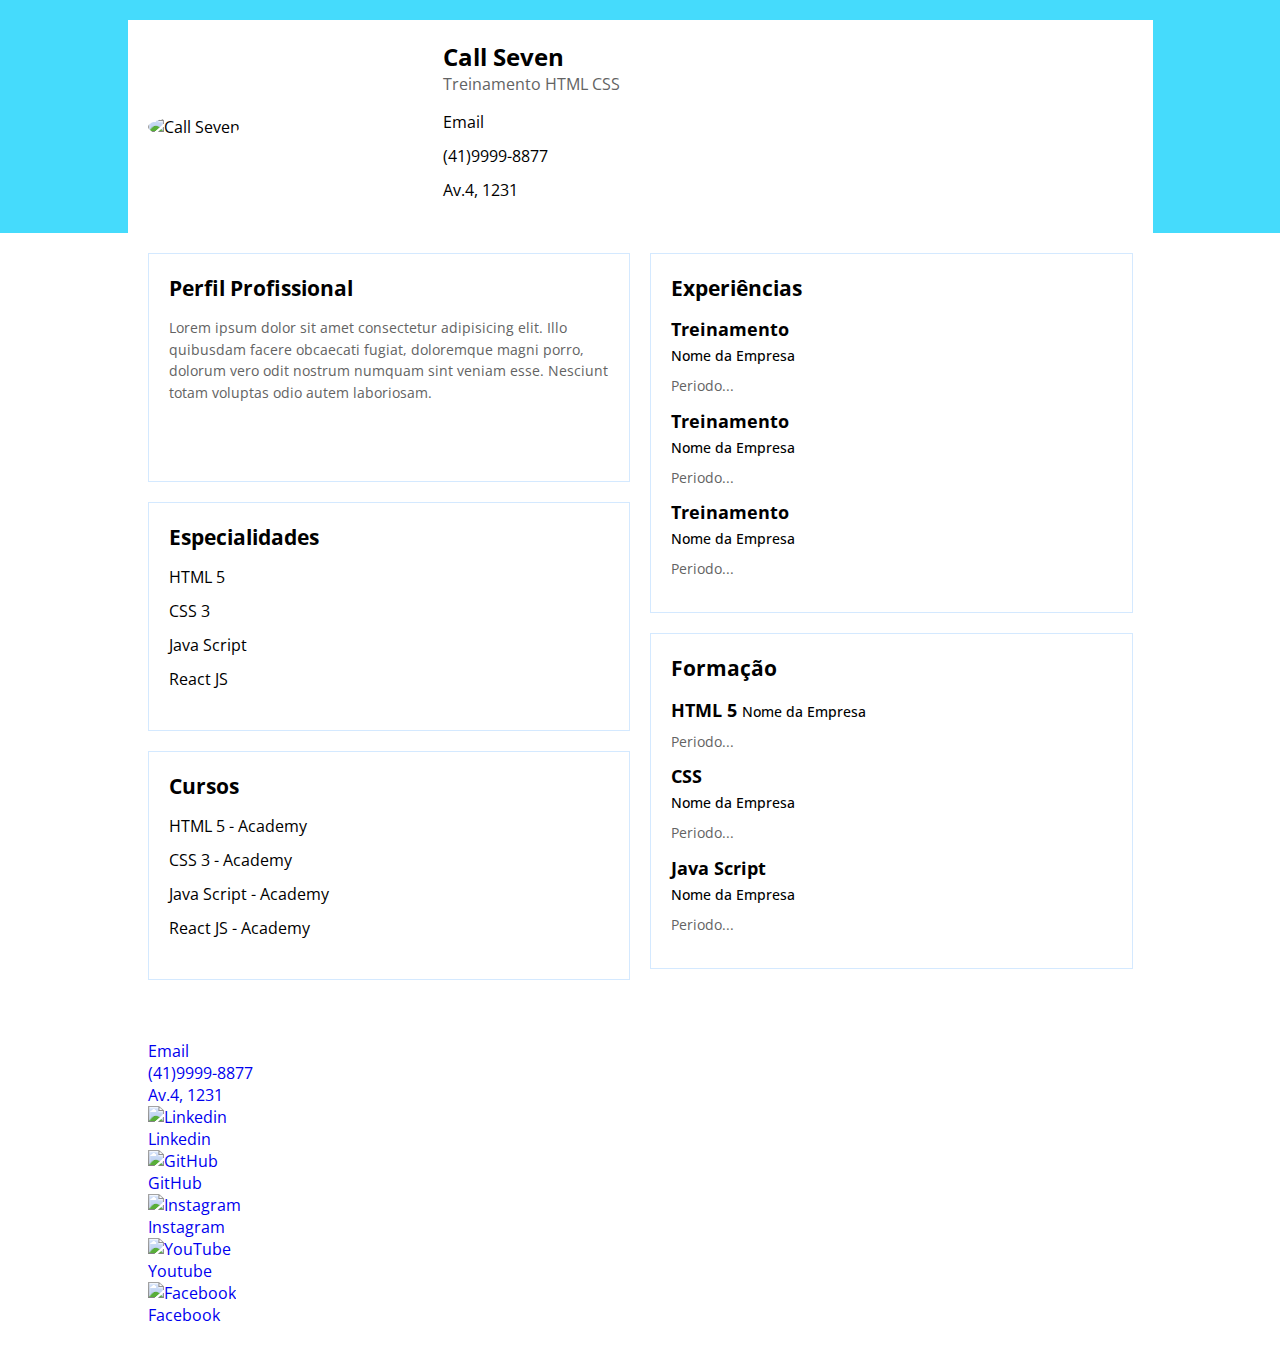
==== indexport.html @ 347a8b07 "first push" ====
<!DOCTYPE html>
<html lang="pt-br">
<head>
    <meta charset="UTF-8">
    <meta http-equiv="X-UA-Compatible" content="IE=edge">
    <meta name="viewport" content="width=device-width, initial-scale=1.0">
    <title>Portfólio</title>
    
    <link rel="preconnect" href="https://fonts.gstatic.com">
    <link href="https://fonts.googleapis.com/css2?family=Open+Sans:wght@300;400;600;700;800&display=swap" rel="stylesheet">
    <link rel="stylesheet" href="styleport.css">

</head>
<body>
        <!-- CABEÇALHO -->
        <header>
        <div class="container">
            <div class="linha">
                    <!-- CAIXA FOTO DE PERFÍL -->
                    <div class="coluna coluna-esquerda">
        <figure>
            <img src="https://0.gravatar.com/avatar/05bcab72e211d0628db65cc7e61a7a1d?s=222&d=wavatar&r=G"  alt="Call Seven">
            <figcaption class="hidden">Call Seven</figcaption>
        </figure>
    </div>        

                    <!-- INFORMAÇÕES PESSOAIS -->
                    <div class="coluna coluna-direita">
        <h1>Call Seven</h1>
        <p>Treinamento HTML CSS</p>

        <ul>
            <li>
                <a href="mailto:teste@teste.com.br">Email</a>
            </li>
            <li>
                <a href="tel:5514999999999">(41)9999-8877</a>
            </li>
            <li>
                <a href="#">Av.4, 1231</a>
            </li>
        </ul>
    </div>
    </div>        
</div>
</header>
    <main>
        <div class="container">
            <div class="linha">

                    <!-- CONTEÚDO LADO ESQUERDO -->
                    <div class="coluna coluna-esquerda">
            <section>
                <h2>Perfil Profissional</h2>
                <p>Lorem ipsum dolor sit amet consectetur adipisicing elit. Illo quibusdam facere obcaecati fugiat, doloremque magni porro, dolorum vero odit nostrum numquam sint veniam esse. Nesciunt totam voluptas odio autem laboriosam. </p>
            </section>
            <section>
                <h2>Especialidades</h2>
                <ul>
                    <li>HTML 5</li>
                    <li>CSS 3</li>
                    <li>Java Script</li>
                    <li>React JS</li>
                </ul>
            </section>
            <section>
                <h2>Cursos</h2>    
                <ul>
                    <li>HTML 5 - Academy</li>
                    <li>CSS 3 - Academy</li>
                    <li>Java Script - Academy</li>
                    <li>React JS - Academy</li>
                </ul>
            </section>
        </div>

                    <!-- CONTEÚDO LADO DIREITA -->
                    <div class="coluna coluna-direita">
            <section>
                <h2>Experiências</h2>
                <ul>
                    <li>
                        <h3>Treinamento</h3>
                        <strong>Nome da Empresa</strong>
                        <p>Periodo...</p>
                    </li>
                    <li>
                        <h3>Treinamento</h3>
                        <strong>Nome da Empresa</strong>
                        <p>Periodo...</p>
                    </li>
                    <li>
                        <h3>Treinamento</h3>
                        <strong>Nome da Empresa</strong>
                        <p>Periodo...</p>
                    </li>
                </ul>
            </section>
            <section>
                <h2>Formação</h2>
                <ul>
                    <li>
                        <h3>HTML 5 <strong>Nome da Empresa</strong></h3>
                        <p>Periodo...</p>
                    </li>
                    <li>
                        <h3>CSS</h3>
                        <strong>Nome da Empresa</strong>
                        <p>Periodo...</p>
                    </li>
                    <li>
                        <h3>Java Script</h3>
                        <strong>Nome da Empresa</strong>
                        <p>Periodo...</p>
                    </li>
                    <p></p>
                </ul>
            </section>
            </div>
        </div>
    </div>
    </main>

    <footer>
        <div class="container">
            <nav>
                <ul class="info-contato">
                    <li>
                        <a href="mailto:teste@teste.com.br">Email</a>
                    </li>
                    <li>
                        <a href="tel:5514999999999">(41)9999-8877</a>
                    </li>
                    <li>
                        <a href="#">Av.4, 1231</a>
                    </li>
                </ul>
            </nav>
            <nav>
                <ul class="redes-sociais">
                    <li>
                        <a href="#">
                            <img src="https://www.flaticon.com/svg/vstatic/svg/174/174857.svg?token=exp=1616462073~hmac=683825dca304814938da14f75d269c3e" width="25" alt="Linkedin">
                            <p>Linkedin</p>
                        </a>
                    </li>
                    <li>
                        <a href="#">
                            <img src="https://www.flaticon.com/svg/vstatic/svg/179/179323.svg?token=exp=1616462301~hmac=d90b30c7814f569924c747dc3e81a044" width="25" alt="GitHub">
                            <p>GitHub</p>
                        </a>
                    </li>
                    <li>
                        <a href="#">
                            <img src="https://www.flaticon.com/svg/vstatic/svg/174/174855.svg?token=exp=1616462127~hmac=aa9bbec09578bb9108c1123e869d2d5c" width="25" alt="Instagram">
                            <p>Instagram</p>
                        </a>
                    </li>
                    <li>
                        <a href="#">
                            <img src="https://www.flaticon.com/svg/vstatic/svg/814/814155.svg?token=exp=1616462418~hmac=1e8116d46a179851a8186187a6f56dec" width="25" alt="YouTube">
                            <p>Youtube</p>
                        </a>
                    </li>
                    <li>
                        <a href="#">
                            <img src="./assets/img/facebook-app-symbol.svg" alt="Facebook">
                            <p>Facebook</p>
                        </a>
                    </li>
                </ul>
            </nav>
        </div>
    </footer>
</body>
</html>
---- styleport.css ----
/* ESTILOS GERAIS */
html,body,figure,img,div,input,textarea,p,h1,h2,h3,h4,h5,h6,ul,li,a,man{
    margin: 0;
    padding: 0;
    box-sizing: border-box;
    list-style: none;
    text-decoration: none;
}

.container { 
    width: 100%;
    max-width: 1025px;
    margin: 0 auto;
    padding: 20px;
}
.hidden {
    display: none;
}    
.linha{
    display: flex;
    flex-wrap: wrap;
    align-items: flex-start;
    justify-content: space-between;
}
.coluna{
    flex-basis: 49%;
}
/* BODY */
body{
    font-family: 'Open Sans', sans-serif;
}
/* HEADER */
header{
    background-color: #45dbfc;
    padding-top: 20px;
}
header .container{
    background-color: #fff;
}
header .linha{
    align-items: center;
}
header .coluna{

}
header .coluna-direita{
    flex-basis: 70%;
}
header .coluna-esquerda{
    flex-basis: 30%;
}
header .coluna figure{

}
header .coluna img{
    max-width: 150px;
    border-radius: 100%;
}

header .coluna h1{
    font-size: 1.5rem;
}
header .coluna p{
    font-size: 1rem;
    color: #636363;
}
header .coluna ul{
    margin: 16px 0 0 ;
}
header .coluna ul li{
    margin: 0 0 12px;
}
header .coluna ul li a{
    font-size: 1rem;
    color: black;
}




/* FOOTER */
footer{}
footer nav ul li{}
footer .container{}
footer nav{}
footer nav ul{}
footer nav ul li{}
footer nav ul li a{}
footer nav info-contato{}
footer nav info-contato li{}
footer nav info-contato li a{}
footer nav redes-sociais {}
footer nav redes-sociais li{}
footer nav redes-sociais li a {}
footer nav redes-sociais li a img{}
footer nav redes-sociais li a img p{}



/* PAGINA INICIAL */
main {}
main .container{}
main .linha{}
main .coluna{}
main .coluna-esquerda{}
main .coluna-direita{}

main .coluna section {
    border: 1px solid #d4e9ff ;
    margin: 0 0 20px;
    padding: 20px;
    min-height: 187px;
}
main .coluna section h2{
    font-size: 1.3rem;
    margin: 0 0 15px;
}
main .coluna section p{
    font-size: 0.9rem;
    color: #636363;
    line-height: 1.5;
}
main .coluna section ul{}
main .coluna section ul li{
    margin: 0 0 12px;
}
main .coluna section ul li h3{
    font-size: 1.1rem;
}
main .coluna section ul li strong{
    font-size: 0.9rem;
    font-weight: 500;
    margin: 5px 0 10px;
    display: inline-block;
}
main .coluna section ul li p{}





/* EXTRAS */
/* @MEDIA */
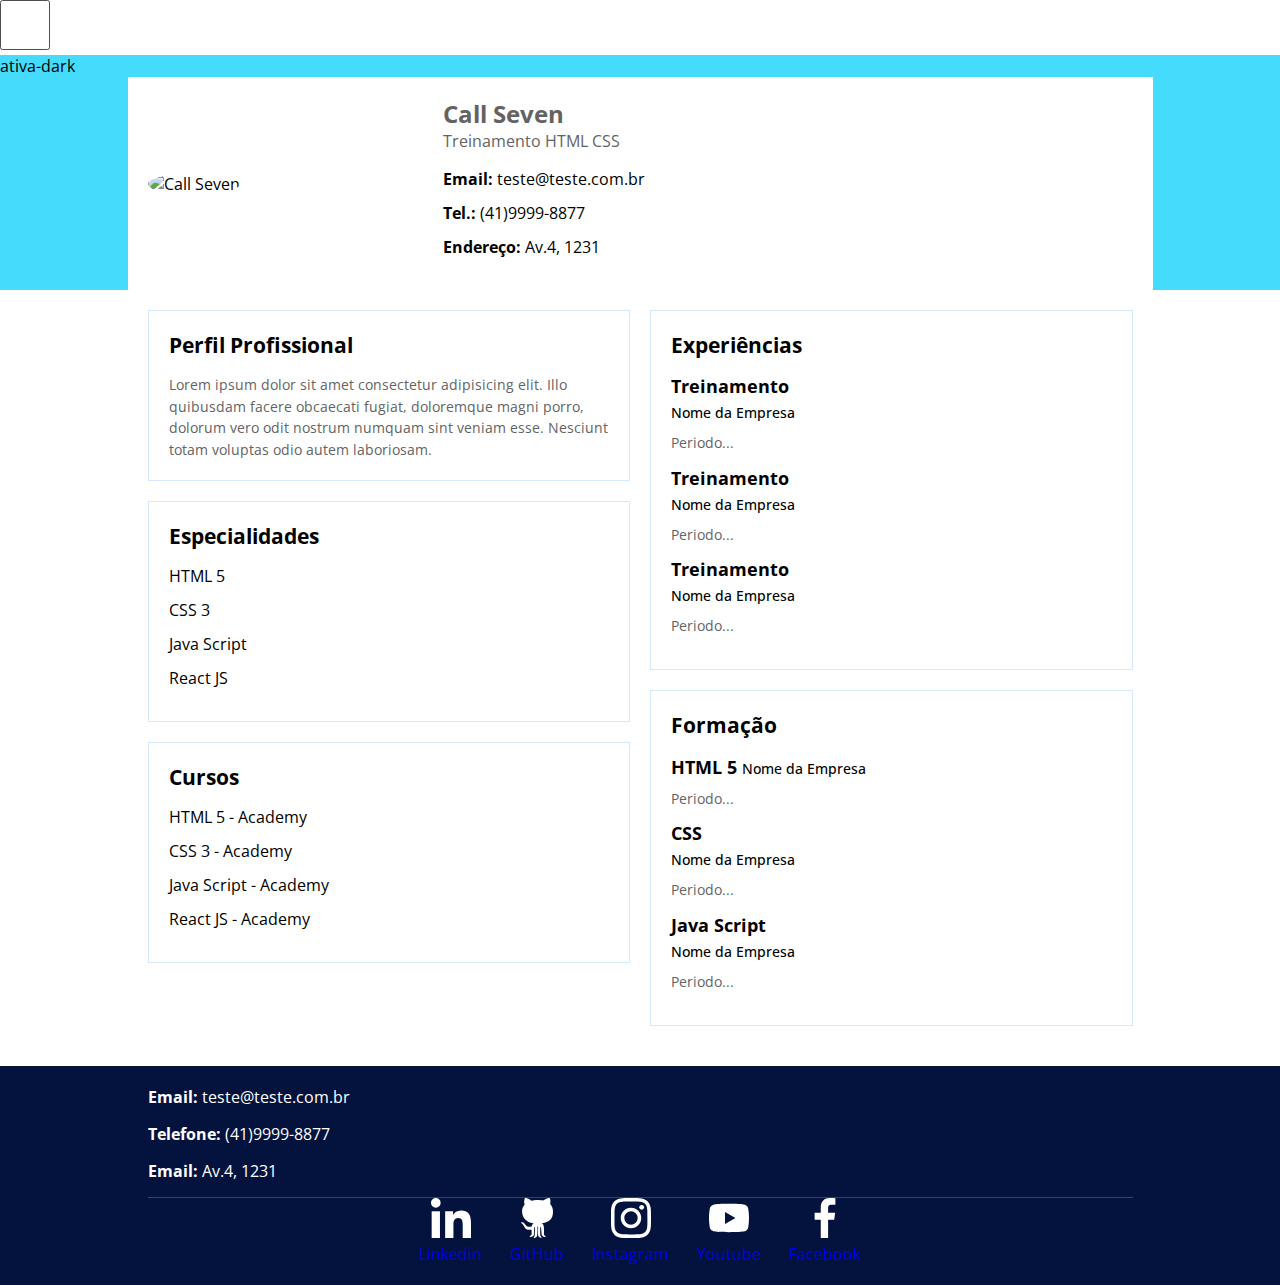
==== commit 8c0cc025: "second push" ====
--- a/indexport.html
+++ b/indexport.html
@@ -12,8 +12,12 @@
 
 </head>
 <body>
+    <input type="checkbox" id="ativa-dark"  class="ativa-dark">
+    <div class="dark-mode">
         <!-- CABEÇALHO -->
         <header>
+            <label for="ativa-dark">ativa-dark</label>
+
         <div class="container">
             <div class="linha">
                     <!-- CAIXA FOTO DE PERFÍL -->
@@ -31,13 +35,13 @@
 
         <ul>
             <li>
-                <a href="mailto:teste@teste.com.br">Email</a>
+                <a href="mailto:teste@teste.com.br"><strong>Email: </strong>teste@teste.com.br</a>
             </li>
             <li>
-                <a href="tel:5514999999999">(41)9999-8877</a>
+                <a href="tel:5514999999999"><strong>Tel.: </strong>(41)9999-8877</a>
             </li>
             <li>
-                <a href="#">Av.4, 1231</a>
+                <a href="#"><strong>Endereço: </strong>Av.4, 1231</a>
             </li>
         </ul>
     </div>
@@ -126,13 +130,13 @@
             <nav>
                 <ul class="info-contato">
                     <li>
-                        <a href="mailto:teste@teste.com.br">Email</a>
+                        <a href="mailto:teste@teste.com.br"><strong>Email: </strong> teste@teste.com.br</a>
                     </li>
                     <li>
-                        <a href="tel:5514999999999">(41)9999-8877</a>
+                        <a href="tel:5514999999999"><strong>Telefone: </strong>(41)9999-8877</a>
                     </li>
                     <li>
-                        <a href="#">Av.4, 1231</a>
+                        <a href="#"><strong>Email: </strong> Av.4, 1231</a>
                     </li>
                 </ul>
             </nav>
@@ -140,31 +144,31 @@
                 <ul class="redes-sociais">
                     <li>
                         <a href="#">
-                            <img src="https://www.flaticon.com/svg/vstatic/svg/174/174857.svg?token=exp=1616462073~hmac=683825dca304814938da14f75d269c3e" width="25" alt="Linkedin">
+                            <img src="./img/linkedin.svg" width="25" alt="Linkedin">
                             <p>Linkedin</p>
                         </a>
                     </li>
                     <li>
                         <a href="#">
-                            <img src="https://www.flaticon.com/svg/vstatic/svg/179/179323.svg?token=exp=1616462301~hmac=d90b30c7814f569924c747dc3e81a044" width="25" alt="GitHub">
+                            <img src="./img/github-big-logo.svg" alt="GitHub">
                             <p>GitHub</p>
                         </a>
                     </li>
                     <li>
                         <a href="#">
-                            <img src="https://www.flaticon.com/svg/vstatic/svg/174/174855.svg?token=exp=1616462127~hmac=aa9bbec09578bb9108c1123e869d2d5c" width="25" alt="Instagram">
+                            <img src="./img/instagram.svg" alt="Instagram">
                             <p>Instagram</p>
                         </a>
                     </li>
                     <li>
                         <a href="#">
-                            <img src="https://www.flaticon.com/svg/vstatic/svg/814/814155.svg?token=exp=1616462418~hmac=1e8116d46a179851a8186187a6f56dec" width="25" alt="YouTube">
+                            <img src="./img/youtube.svg" width="25" alt="YouTube">
                             <p>Youtube</p>
                         </a>
                     </li>
                     <li>
                         <a href="#">
-                            <img src="./assets/img/facebook-app-symbol.svg" alt="Facebook">
+                            <img src="./img/facebook-app-symbol.svg" alt="Facebook">
                             <p>Facebook</p>
                         </a>
                     </li>
@@ -172,5 +176,6 @@
             </nav>
         </div>
     </footer>
+    </div>
 </body>
 </html>--- a/styleport.css
+++ b/styleport.css
@@ -1,3 +1,11 @@
+:root{
+--corBackGroundPrimaria:  #45dbfc;
+--corBackGroundSecundaria:  #04133d;
+--corBackGroundDark:  #0e0e0e;
+--corTextoPrimaria:  #636363;
+--corTextoSecundaria:  #000;
+}
+
 /* ESTILOS GERAIS */
 html,body,figure,img,div,input,textarea,p,h1,h2,h3,h4,h5,h6,ul,li,a,man{
     margin: 0;
@@ -16,12 +24,12 @@
 .hidden {
     display: none;
 }    
-.linha{
+/* .linha{
     display: flex;
     flex-wrap: wrap;
     align-items: flex-start;
     justify-content: space-between;
-}
+} */
 .coluna{
     flex-basis: 49%;
 }
@@ -29,10 +37,11 @@
 body{
     font-family: 'Open Sans', sans-serif;
 }
+
 /* HEADER */
 header{
-    background-color: #45dbfc;
-    padding-top: 20px;
+    background-color: var(--corBackGroundPrimaria);
+    padding-top: 30px 30px 0;
 }
 header .container{
     background-color: #fff;
@@ -59,16 +68,20 @@
 
 header .coluna h1{
     font-size: 1.5rem;
+    color: var(--corTextoPrimaria);
+
 }
 header .coluna p{
     font-size: 1rem;
-    color: #636363;
+    color: var(--corTextoPrimaria);
 }
 header .coluna ul{
     margin: 16px 0 0 ;
 }
 header .coluna ul li{
     margin: 0 0 12px;
+    color: var(--corTextoSecundaria);
+
 }
 header .coluna ul li a{
     font-size: 1rem;
@@ -79,21 +92,37 @@
 
 
 /* FOOTER */
-footer{}
+footer{ 
+    background-color: var(--corBackGroundSecundaria);
+}
 footer nav ul li{}
 footer .container{}
 footer nav{}
 footer nav ul{}
 footer nav ul li{}
 footer nav ul li a{}
-footer nav info-contato{}
-footer nav info-contato li{}
-footer nav info-contato li a{}
-footer nav redes-sociais {}
-footer nav redes-sociais li{}
-footer nav redes-sociais li a {}
-footer nav redes-sociais li a img{}
-footer nav redes-sociais li a img p{}
+footer nav .info-contato{}
+footer nav .info-contato li{
+    margin: 0 0 15px;
+}
+footer nav .info-contato li a{
+    color: white;
+}
+footer nav .redes-sociais {
+    display: flex;
+    justify-content: center;
+    border-top: 1px solid rgb(255 255 255 / 20%);
+    
+}
+footer nav .redes-sociais li{
+    margin: 0 14px;
+    text-align: center;
+}
+footer nav .redes-sociais li a {}
+footer nav .redes-sociais li a img{
+    width: 40px;
+}
+footer nav .redes-sociais li a img p{}
 
 
 
@@ -109,7 +138,7 @@
     border: 1px solid #d4e9ff ;
     margin: 0 0 20px;
     padding: 20px;
-    min-height: 187px;
+    min-height: 18  7px;
 }
 main .coluna section h2{
     font-size: 1.3rem;
@@ -140,4 +169,44 @@
 
 
 /* EXTRAS */
+input{
+    width: 50px;
+    height: 50px;
+}
+.ativa-dark:checked{
+
+}
+.ativa-dark:checked~ .dark-mode{
+    --corBackGroundPrimaria:  #000;
+    --corBackGroundSecundaria:  #000;
+    --corTextoPrimaria:  #fff;
+    --corTextoSecundaria:  #fff;
+}
+
+.ativa-dark:checked~ .dark-mode header{
+    background-color: var(--corBackGroundSecundaria);
+}
+.ativa-dark:checked~ .dark-mode header .container{
+    background-color: var(--corBackGroundDark);
+}
+.ativa-dark:checked~ .dark-mode .container{
+    background-color: var(--corBackGroundDark);
+}
+.ativa-dark:checked~ .dark-mode main{
+    background-color: var(--corBackGroundSecundaria);
+}
+
 /* @MEDIA */
+@media only screen and (min-width: 768px){
+    .linha {
+        display: flex;
+        flex-wrap: wrap;
+        align-items: flex-start;
+        justify-content: space-between;
+    }
+    footer nav .redes-sociais {
+        display: flex;
+        justify-content: center;
+        
+    }
+}
